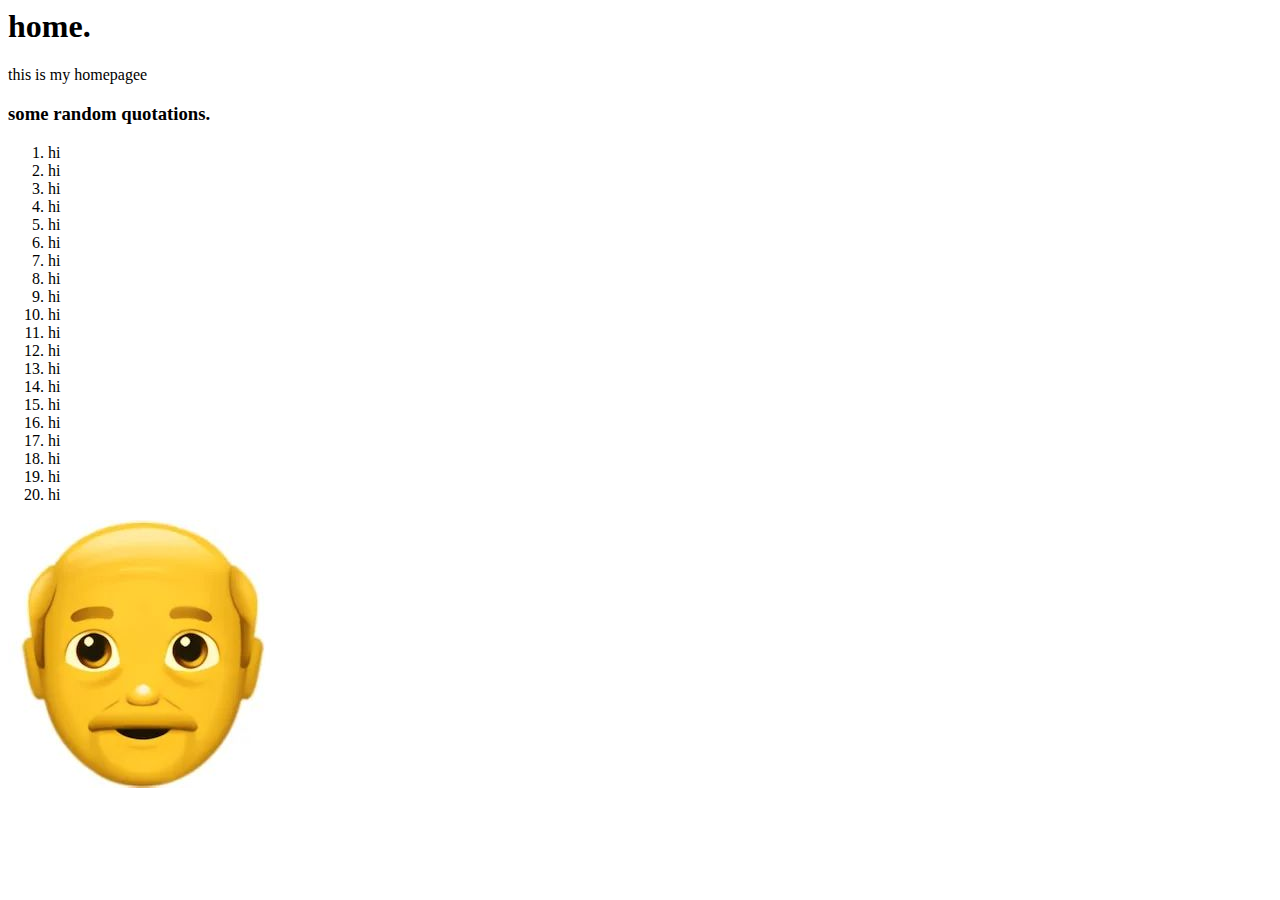
==== index.html @ 8daadec1 "Add files via upload" ====
<html>

  <head>
    <title>Homepage</title>
  </head>

  <body>
    <h1>home.</h1>
    <p>this is my homepagee<p>
    <h3>some random quotations.</h3>
    <ol>
      <li>hi</li>
      <li>hi</li>
      <li>hi</li>
      <li>hi</li>
      <li>hi</li>
      <li>hi</li>
      <li>hi</li>
      <li>hi</li>
      <li>hi</li>
      <li>hi</li>
      <li>hi</li>
      <li>hi</li>
      <li>hi</li>
      <li>hi</li>
      <li>hi</li>
      <li>hi</li>
      <li>hi</li>
      <li>hi</li>
      <li>hi</li>
      <li>hi</li>

    </ol>
    <img src = 'oldman.jpg'>


  </body>

  <script>

  </script>









</html>
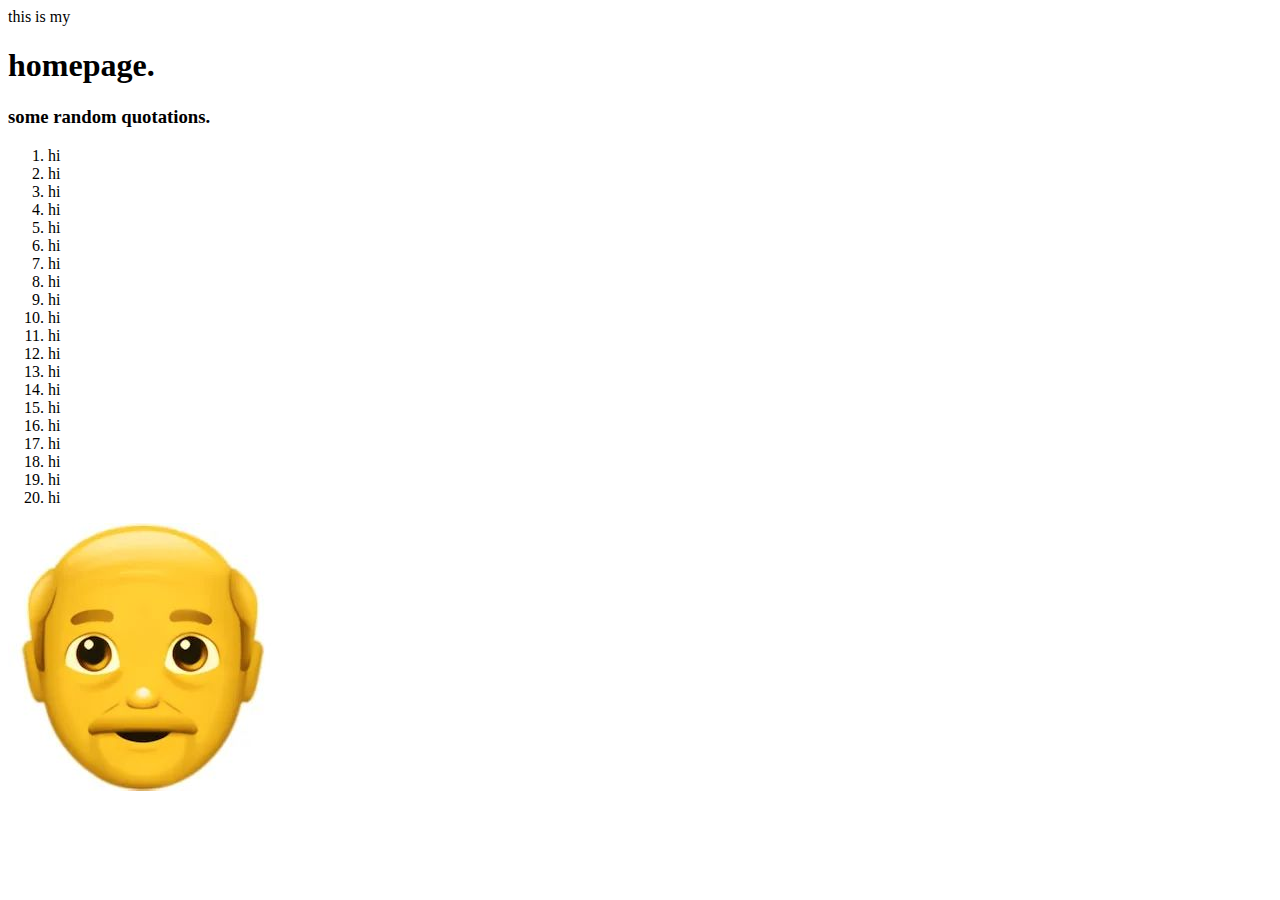
==== commit e730690f: "Add files via upload" ====
--- a/index.html
+++ b/index.html
@@ -5,8 +5,9 @@
   </head>
 
   <body>
-    <h1>home.</h1>
-    <p>this is my homepagee<p>
+
+    <p>this is my</p>
+    <h1>homepage.</h1>
     <h3>some random quotations.</h3>
     <ol>
       <li>hi</li>
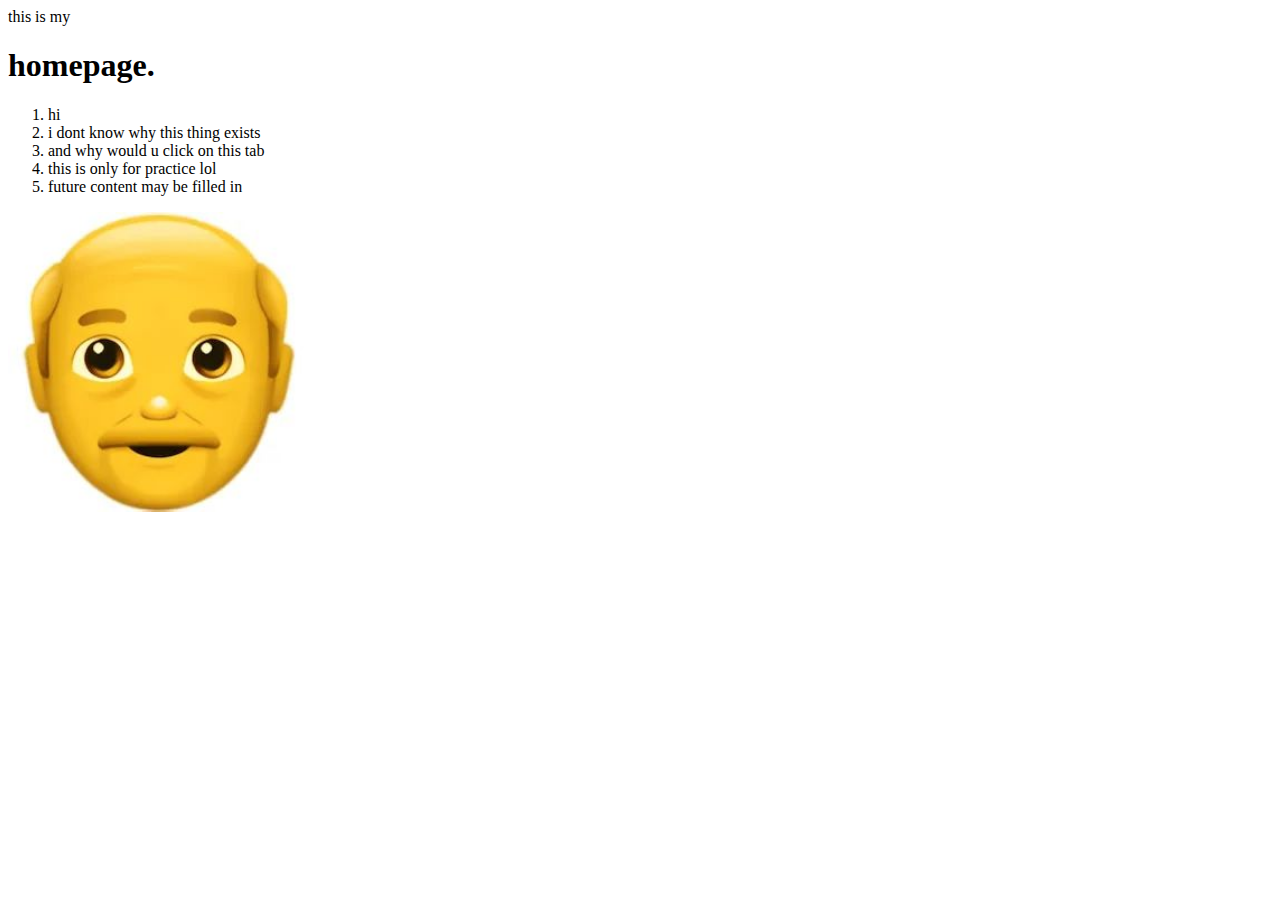
==== commit 19e44325: "Add files via upload" ====
--- a/index.html
+++ b/index.html
@@ -2,37 +2,28 @@
 
   <head>
     <title>Homepage</title>
+    <style>
+    li {
+      font-family :fantasy;
+    }
+    </style>
   </head>
 
   <body>
 
     <p>this is my</p>
     <h1>homepage.</h1>
-    <h3>some random quotations.</h3>
+
     <ol>
       <li>hi</li>
-      <li>hi</li>
-      <li>hi</li>
-      <li>hi</li>
-      <li>hi</li>
-      <li>hi</li>
-      <li>hi</li>
-      <li>hi</li>
-      <li>hi</li>
-      <li>hi</li>
-      <li>hi</li>
-      <li>hi</li>
-      <li>hi</li>
-      <li>hi</li>
-      <li>hi</li>
-      <li>hi</li>
-      <li>hi</li>
-      <li>hi</li>
-      <li>hi</li>
-      <li>hi</li>
+      <li>i dont know why this thing exists</li>
+      <li>and why would u click on this tab</li>
+      <li>this is only for practice lol</li>
+      <li>future content may be filled in</li>
+
 
     </ol>
-    <img src = 'oldman.jpg'>
+    <img src = 'oldman.jpg' style = 'width:300px; border:2px;'>
 
 
   </body>
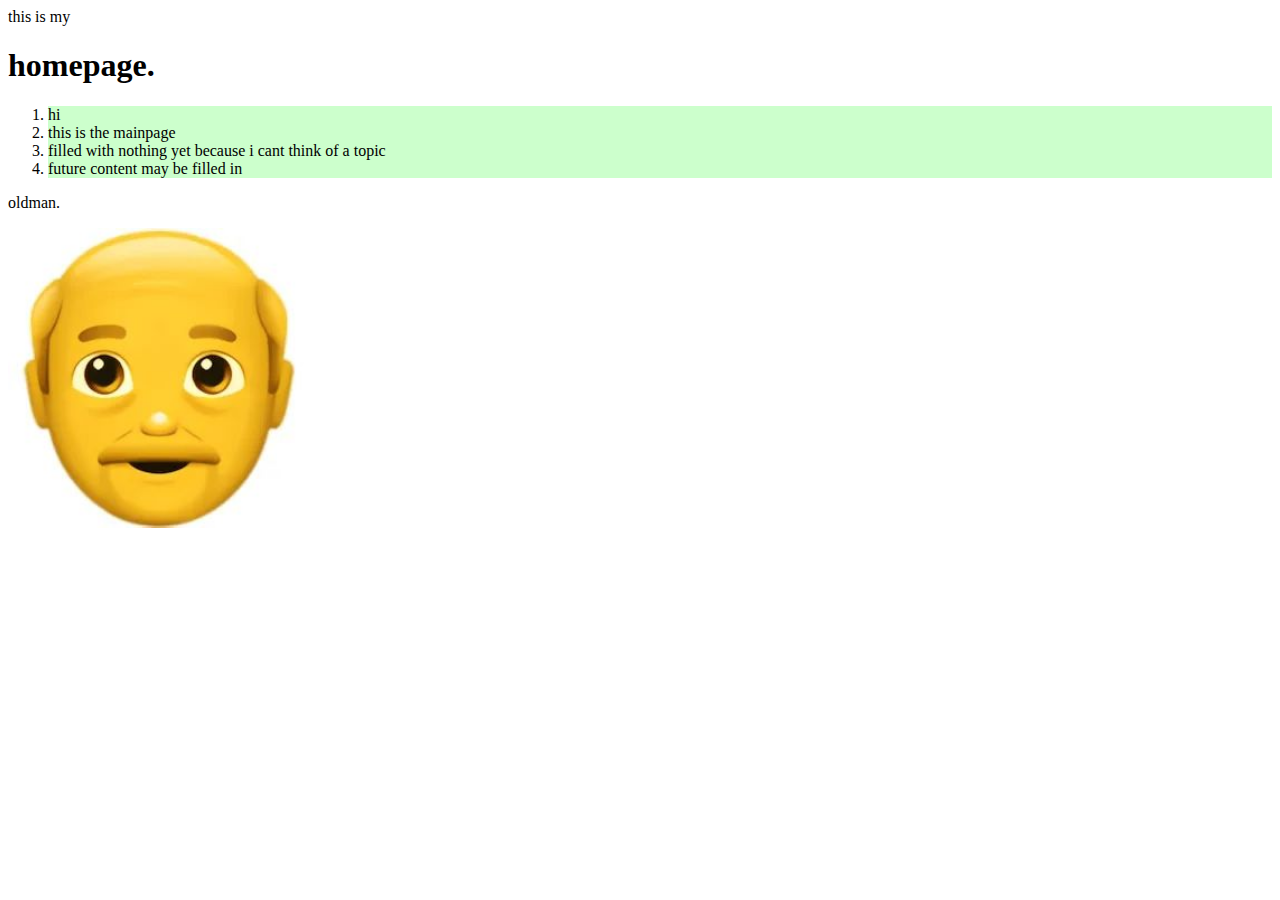
==== commit 408a7048: "Add files via upload" ====
--- a/index.html
+++ b/index.html
@@ -2,27 +2,36 @@
 
   <head>
     <title>Homepage</title>
+    <link rel=='stylesheet' href= 'style.css'>
     <style>
     li {
+      background-color: #ccffcc;
       font-family :fantasy;
     }
+    .myimg {
+      width: 500px;
+      padding: 20px;
+
+    }
+
     </style>
   </head>
 
-  <body>
+
 
     <p>this is my</p>
     <h1>homepage.</h1>
 
     <ol>
       <li>hi</li>
-      <li>i dont know why this thing exists</li>
-      <li>and why would u click on this tab</li>
-      <li>this is only for practice lol</li>
+      <li>this is the mainpage</li>
+      <li>filled with nothing yet because i cant think of a topic</li>
+
       <li>future content may be filled in</li>
 
 
     </ol>
+    <p>oldman.</p>
     <img src = 'oldman.jpg' style = 'width:300px; border:2px;'>
 
 
